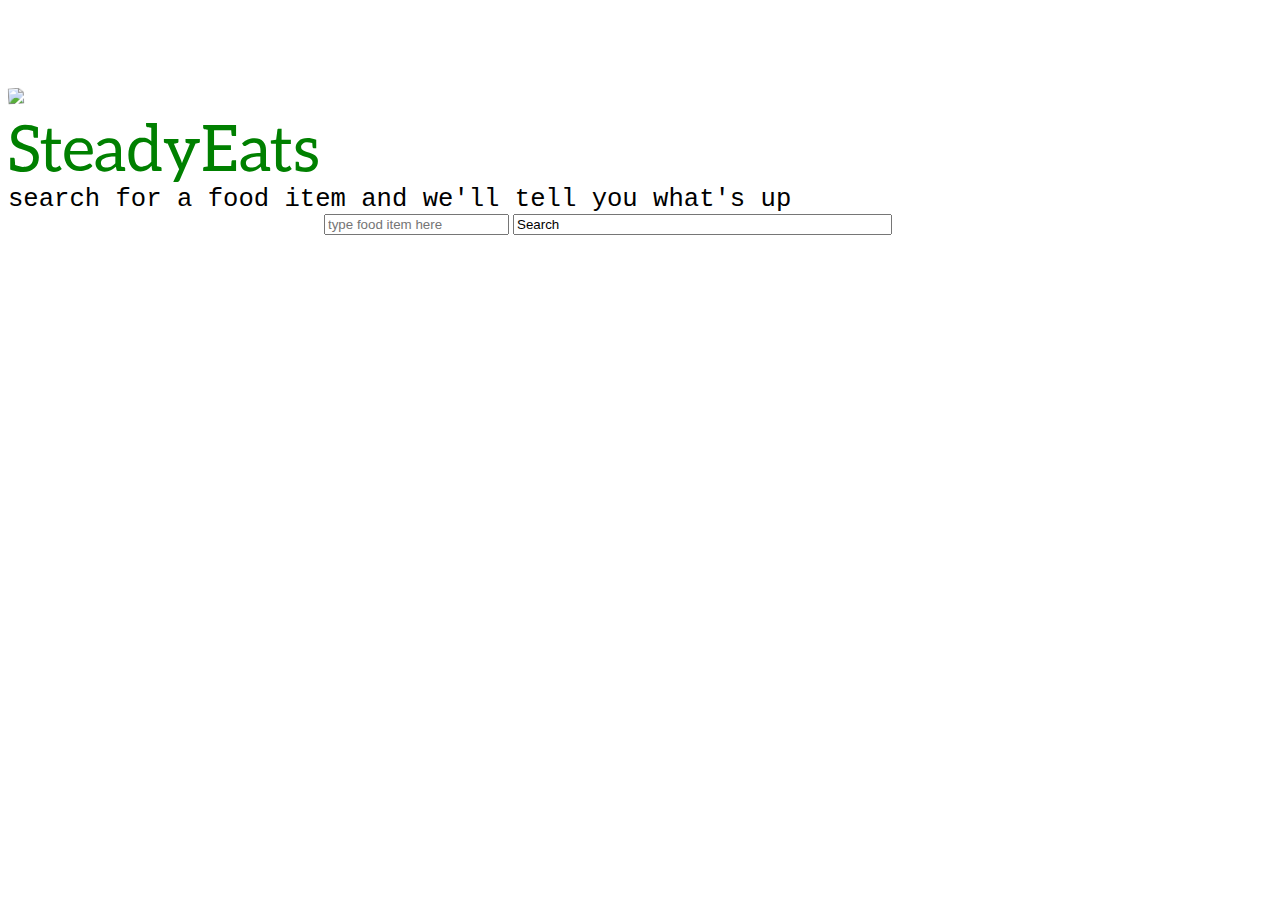
==== index.html @ 4fd0b8e2 "fixed css and font chosen" ====
<!DOCTYPE html>
<html>
    <head>
        <title>SteadyEats</title>
        <link rel="stylesheet" href="https://cdnjs.cloudflare.com/ajax/libs/materialize/1.0.0-rc.2/css/materialize.min.css">
        <link rel="stylesheet" type="text/css" href="titlePage.css">
        <script src="https://ajax.googleapis.com/ajax/libs/jquery/3.3.1/jquery.min.js"></script>
        <script src="https://cdnjs.cloudflare.com/ajax/libs/materialize/1.0.0-rc.2/js/materialize.min.js"></script>
        <script type="text/javascript" src="titlePage.js"></script>
    </head>
    <body>
        <div id="container">
            <div class="row">
                <div id="logo" class="col s12 center-align">
                    <img id="logoImage" class="center-align" src="img/turtle_burger.png">
                </div>
            </div>
            <div id="name" class="col s12 center-align">
                SteadyEats
            </div>
        </div>
        <div class="row">
            <div id="loadingText" class="col s12 center-align">
                <div>search for a food item and we'll tell you what's up</div>
            </div>
        </div>
        <div class="row center-align">
            <form id="foodForm" class="col s12">
                <div class="formSection center-align input-field">
                    <!-- id = food before -->
                    <input class="center-align white autocomplete" type="text" placeholder="type food item here" id="food">
                    <input value="Search" class="btn orange submit" id="search">
                </div>
            </form>
        </div>
    </div>
</body>

</html>
---- titlePage.css ----
* {
    box-sizing: border-box;
}

@font-face {
    font-family: Aleo;
    src: url(/font/Aleo-Regular.otf);
}

body {
    background-color: white;
}

#logo {
    margin-top: 7%;
}

#logoImage {
    position: relative;
    margin: auto;
    transform: rotate(-3deg)
}

#nameImage{
    height: 120px;
}

#name {
    font-size: 4rem;
    font-family: Aleo, sans-serif;
    color: green;
}

#search {
    width: 60% !important;
}

.formSection {
    width: 50%;
    margin: auto;
    position: relative;
}

#loadingText {
    font-size: 1.6em;
    font-family: 'Courier New', Courier, monospace;
}
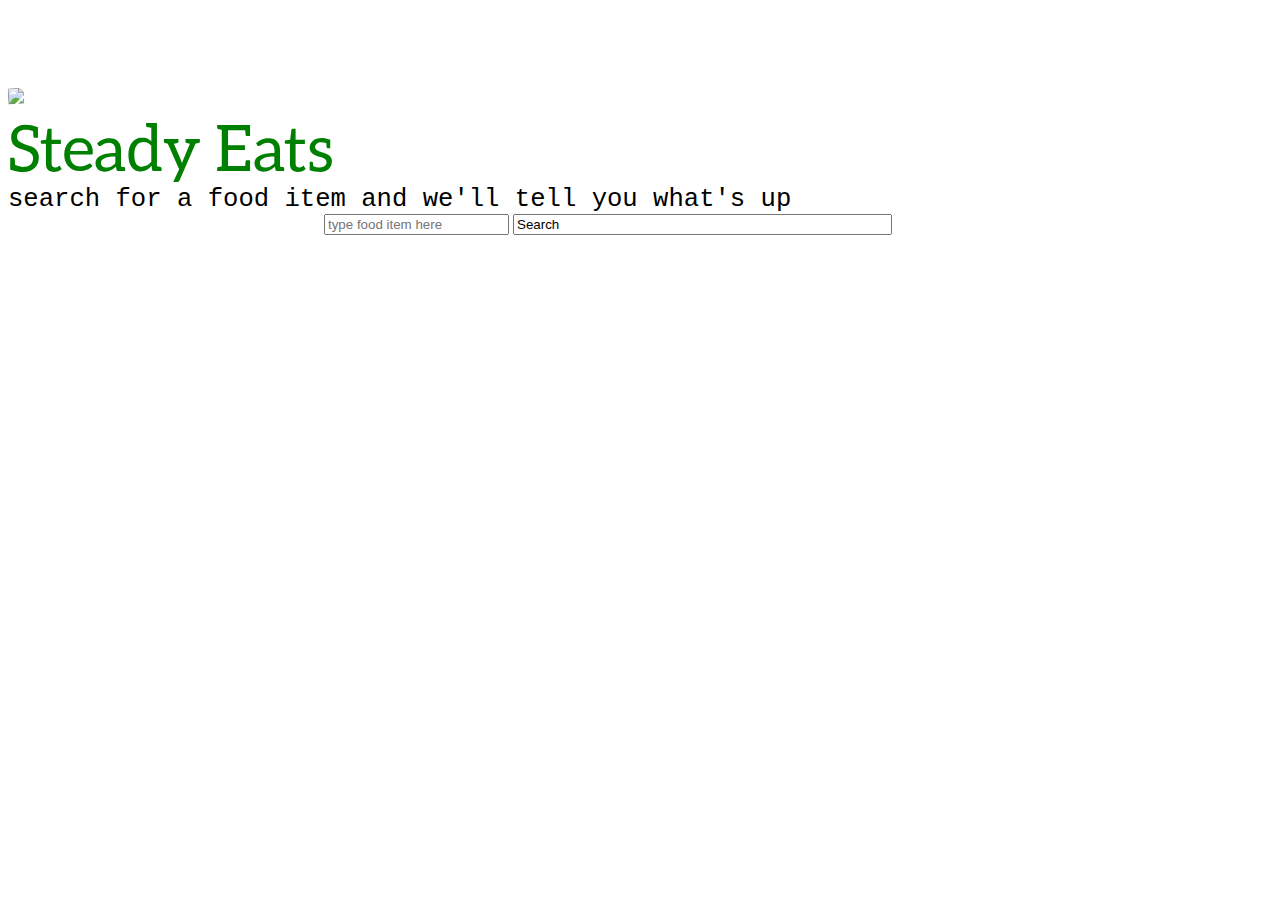
==== commit a765d75c: "cleaned code and added loader" ====
--- a/index.html
+++ b/index.html
@@ -1,37 +1,39 @@
 <!DOCTYPE html>
 <html>
     <head>
-        <title>SteadyEats</title>
+        <title>Steady Eats</title>
+        <meta name="viewport" content="initial-scale=1.0, user-scalable=no">
+        <meta charset="utf-8">
         <link rel="stylesheet" href="https://cdnjs.cloudflare.com/ajax/libs/materialize/1.0.0-rc.2/css/materialize.min.css">
-        <link rel="stylesheet" type="text/css" href="titlePage.css">
+        <link rel="stylesheet" type="text/css" href="main.css">
         <script src="https://ajax.googleapis.com/ajax/libs/jquery/3.3.1/jquery.min.js"></script>
         <script src="https://cdnjs.cloudflare.com/ajax/libs/materialize/1.0.0-rc.2/js/materialize.min.js"></script>
-        <script type="text/javascript" src="titlePage.js"></script>
+        <script type="text/javascript" src="searchBar.js"></script>
     </head>
     <body>
-        <div id="container">
+        <div class="container">
             <div class="row">
                 <div id="logo" class="col s12 center-align">
                     <img id="logoImage" class="center-align" src="img/turtle_burger.png">
                 </div>
             </div>
             <div id="name" class="col s12 center-align">
-                SteadyEats
+                Steady Eats
             </div>
-        </div>
-        <div class="row">
-            <div id="loadingText" class="col s12 center-align">
-                <div>search for a food item and we'll tell you what's up</div>
-            </div>
-        </div>
-        <div class="row center-align">
-            <form id="foodForm" class="col s12">
-                <div class="formSection center-align input-field">
-                    <!-- id = food before -->
-                    <input class="center-align white autocomplete" type="text" placeholder="type food item here" id="food">
-                    <input value="Search" class="btn orange submit" id="search">
+            <div class="row">
+                    <div id="loadingText" class="col s12 center-align">
+                        <div>search for a food item and we'll tell you what's up</div>
+                    </div>
                 </div>
-            </form>
+                <div class="row center-align">
+                    <form id="foodForm" class="col s12">
+                        <div class="formSection center-align input-field">
+                            <!-- id = food before -->
+                            <input class="center-align white autocomplete" type="text" placeholder="type food item here" id="food">
+                            <input value="Search" class="btn orange submit" id="search">
+                        </div>
+                    </form>
+                </div>
         </div>
     </div>
 </body>
--- a/main.css
+++ b/main.css
@@ -0,0 +1,57 @@
+* {
+    box-sizing: border-box;
+}
+
+@font-face {
+    font-family: Aleo;
+    src: url(/font/Aleo-Regular.otf);
+}
+
+body {
+    background-color: white;
+}
+
+#logo {
+    margin-top: 7%;
+}
+
+#logoImage {
+    position: relative;
+    margin: auto;
+    transform: rotate(-3deg)
+}
+
+#nameImage{
+    height: 120px;
+}
+
+#name {
+    font-size: 4rem;
+    font-family: Aleo, sans-serif;
+    color: green;
+}
+
+#search {
+    width: 60% !important;
+}
+
+.formSection {
+    width: 50%;
+    margin: auto;
+    position: relative;
+}
+
+#loadingText {
+    font-size: 1.6em;
+    font-family: 'Courier New', Courier, monospace;
+}
+
+@media only screen and (max-width: 800px) {
+    .container {
+        padding-top: 15%;
+    }
+    .formSection {
+        width: 100%;
+        margin: auto;
+    }
+}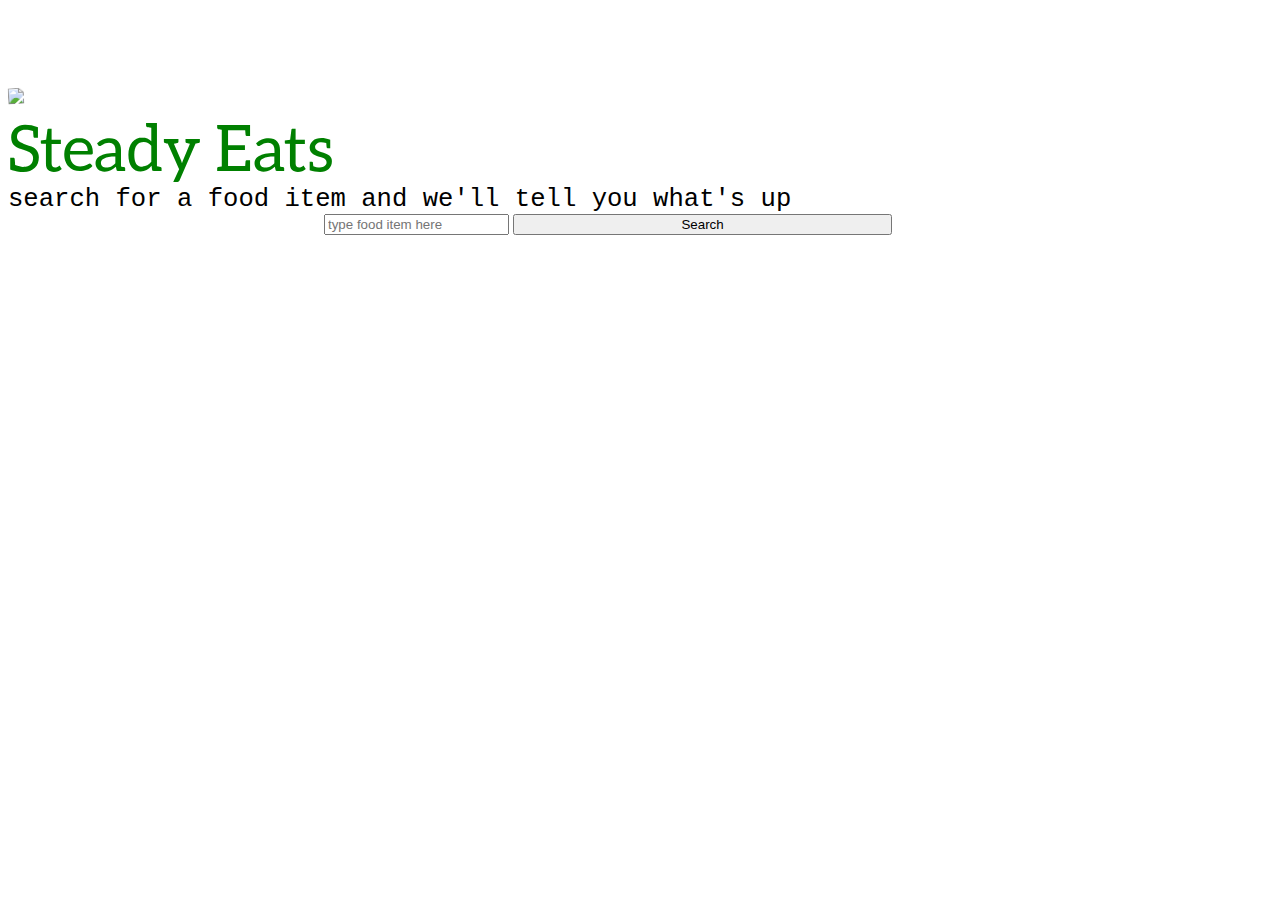
==== commit b757c9a4: "valid search and css changes" ====
--- a/index.html
+++ b/index.html
@@ -29,8 +29,11 @@
                     <form id="foodForm" class="col s12">
                         <div class="formSection center-align input-field">
                             <!-- id = food before -->
-                            <input class="center-align white autocomplete" type="text" placeholder="type food item here" id="food">
-                            <input value="Search" class="btn orange submit" id="search">
+                            <div class='row'>
+                                <label for='search'></label>
+                            </div>
+                            <input name='search' class="center-align white autocomplete" type="text" placeholder="type food item here" id="food">
+                            <button value="Search" class="btn orange submit" id="search">Search</button>
                         </div>
                     </form>
                 </div>
--- a/main.css
+++ b/main.css
@@ -54,4 +54,9 @@
         width: 100%;
         margin: auto;
     }
+}
+
+.row label {
+    right: 0;
+    position: absolute;
 }